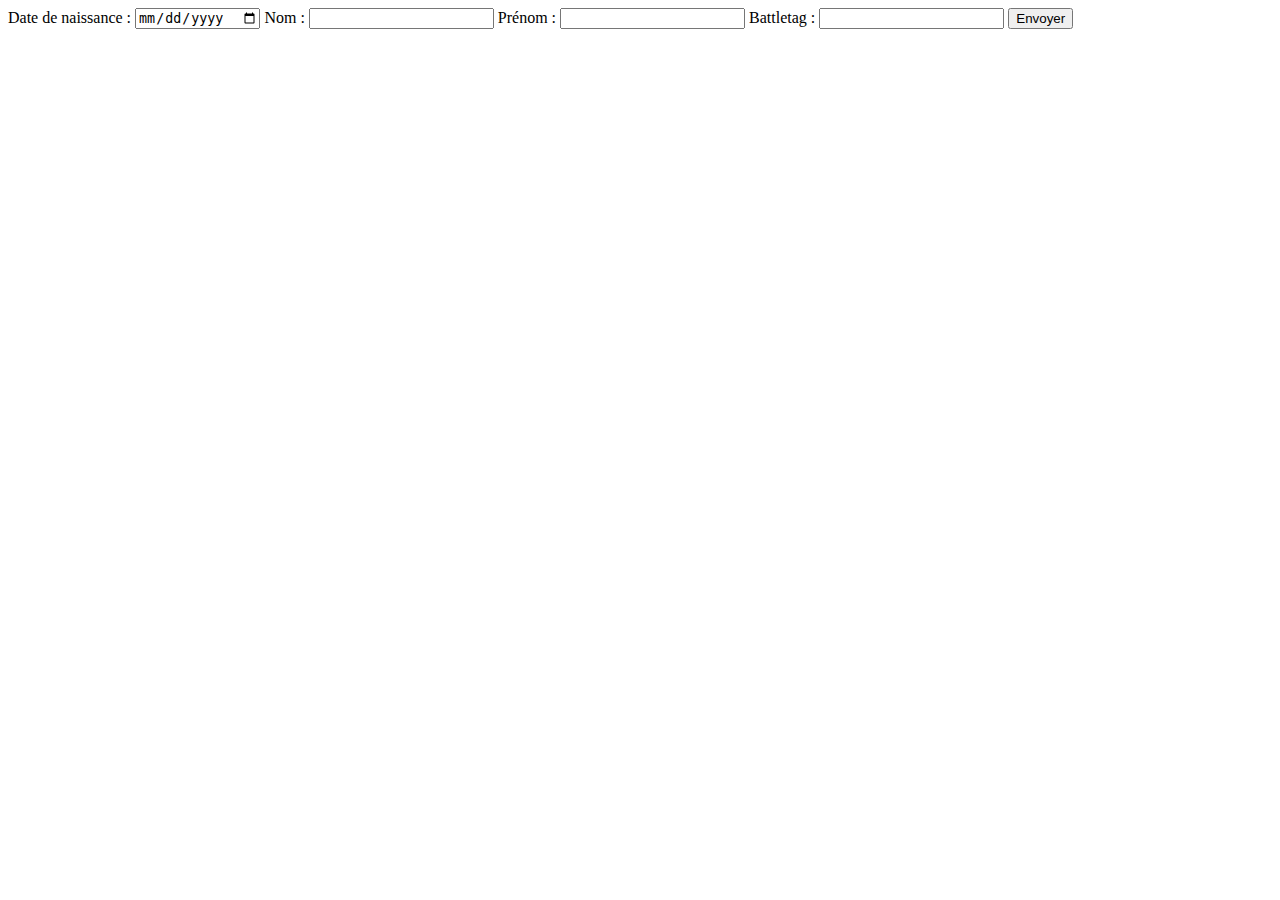
==== index.html @ 3c4df47d "init branche Florian" ====
<!DOCTYPE html>
<html lang="en">

<head>
    <meta charset="UTF-8">
    <meta name="viewport" content="width=device-width, initial-scale=1.0">
    <title>Overwatch - Profile</title>
</head>

<body>


    <label for="naissance">Date de naissance :</label>
    <input id="naissance" type="date">

    <label for="nom">Nom :</label>
    <input id="nom" type="text">

    <label for="prenom">Prénom :</label>
    <input id="prenom" type="text">

    <label for="battletag">Battletag :</label>
    <input id="battletag" type="text" value="">

    <button onclick="OverwatchAPI()">Envoyer</button>

    <script src="assets/apps.js"></script>
</body>

</html>
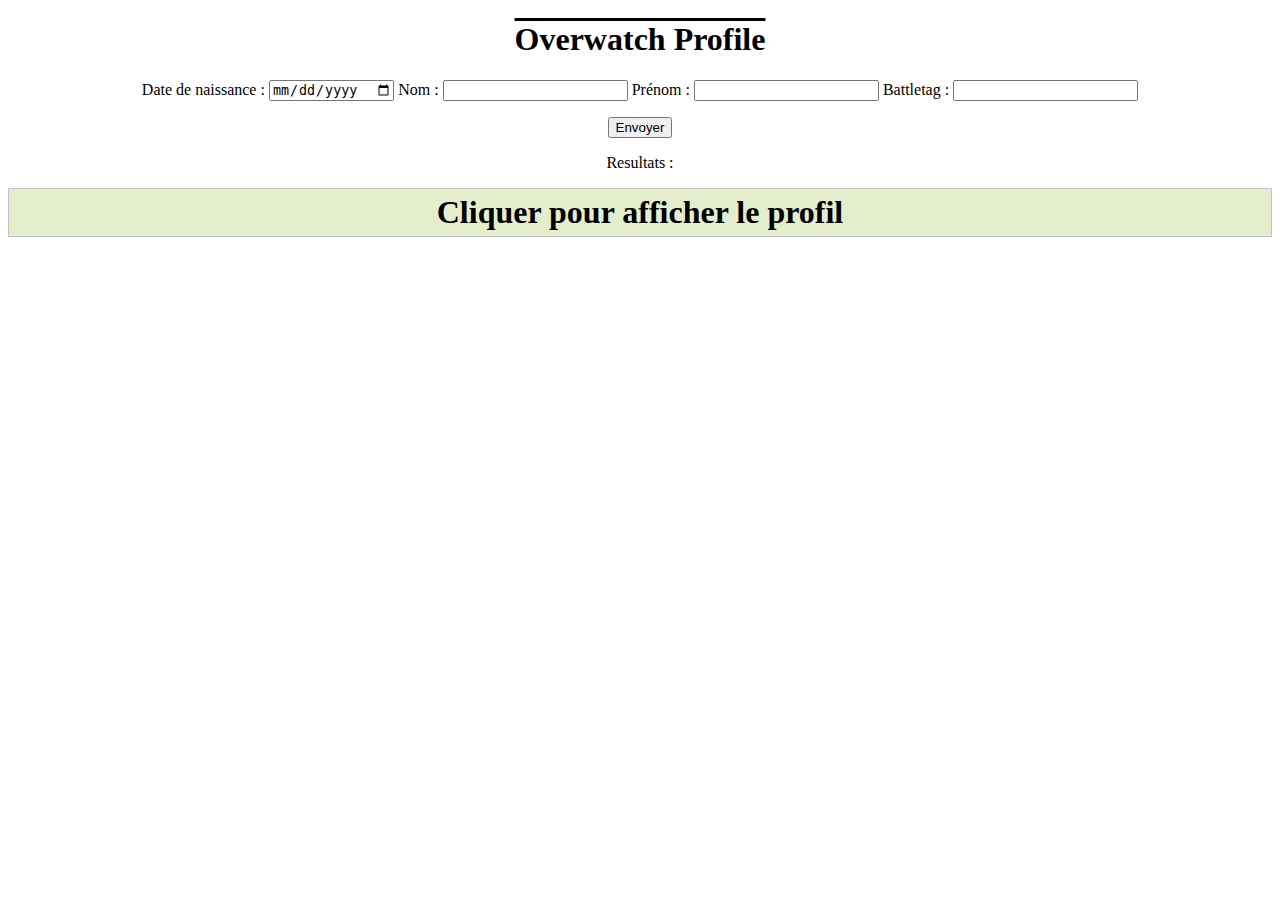
==== commit 1d6c56a6: "Finalisation app.js , index.html et finitions effectuées sur style.css" ====
--- a/index.html
+++ b/index.html
@@ -2,29 +2,107 @@
 <html lang="en">
 
 <head>
+    <script src="https://ajax.googleapis.com/ajax/libs/jquery/3.5.1/jquery.min.js"></script>
+
+    <link rel="stylesheet" href="assets/style.css" class="">
     <meta charset="UTF-8">
     <meta name="viewport" content="width=device-width, initial-scale=1.0">
     <title>Overwatch - Profile</title>
 </head>
 
 <body>
+    <h1>Overwatch Profile</h1>
+
+    <!-- create element récuperer données -->
+
+    <!--  -->
+
+    <!-- id pour recup form sur js ? -->
+    <form method="get" action="app.js" onsubmit="return false">
+        <!--  -->
+        <label for="naissance" value="">Date de naissance :</label>
+        <input id="naissance" type="date" required>
+
+        <label for="nom" value="">Nom :</label>
+        <input id="nom" type="text" oninput="checkThis(this)" required>
+
+        <label for="prenom" value="">Prénom :</label>
+        <input id="prenom" type="text" oninput="checkThis(this)" required>
+
+        <label for="battletag" value="">Battletag :</label>
+        <input id="battletag" type="text" value="" oninput="checkTag(this)" required>
+
+        <p><button onclick="recup()">Envoyer</button></p>
+
+        <p>Resultats :</p>
 
 
-    <label for="naissance">Date de naissance :</label>
-    <input id="naissance" type="date">
+        <div id="flip" class="tadam"><a>Cliquer pour afficher le profil</a></div>
 
-    <label for="nom">Nom :</label>
-    <input id="nom" type="text">
+        <div id="panel">
+            <h2>Profil Overwatch : </h2>
+            </br>
+            </br>
 
-    <label for="prenom">Prénom :</label>
-    <input id="prenom" type="text">
+            <div>
+                <p class="title">Nom : </p>
+                <p id="no"></p>
+                </br>
+            </div>
 
-    <label for="battletag">Battletag :</label>
-    <input id="battletag" type="text" value="">
 
-    <button onclick="OverwatchAPI()">Envoyer</button>
+            <div>
+                <p class="title">Prénom : </p>
+                <p id="pr"></p>
+                </br>
+            </div>
 
-    <script src="assets/apps.js"></script>
+            <div>
+                <p class="title">Date de naissance : </p>
+                <p id="nais"></p>
+                </br>
+            </div>
+
+            <div>
+                <p class="title">Battletag : </p>
+                <p id="bt"></p>
+                </br>
+            </div>
+
+            <div>
+                <p class="title">Games Played : </p>
+                <p id="gamesP"></p>
+                </br>
+            </div>
+
+            <div>
+                <p class="title">Games Win : </p>
+                <p id="gamesW"></p>
+                </br>
+            </div>
+
+            <div>
+                <p class="title">Games Lost : </p>
+                <p id="gamesL"></p>
+                </br>
+            </div>
+
+            <div>
+                <p class="title">Rating : </p>
+                <p id="rating"></p>
+                </br>
+            </div>
+
+
+        </div>
+
+
+        <script src="assets/apps.js"></script>
+
+
+
+    </form>
+
 </body>
 
 </html>--- a/assets/style.css
+++ b/assets/style.css
@@ -0,0 +1,45 @@
+body {
+    text-align: center;
+}
+
+#panel,
+#flip {
+    padding: 5px;
+    text-align: center;
+    background-color: #e5eecc;
+    border: solid 1px #c3c3c3;
+}
+
+#panel {
+    padding: 50px;
+    display: none;
+}
+
+.title {
+    font-weight: 600;
+    color: red;
+    text-decoration: underline;
+    font-style: italic;
+}
+
+h1 {
+    text-decoration: overline
+}
+
+h2 {
+    color: green;
+    /* border: 4px solid red; */
+    text-decoration: underline overline green;
+}
+
+.tadam:hover {
+    text-shadow: 2px 2px 0px red;
+    transition: 0.2s;
+    transform: scale(1.1);
+    transition: 1s;
+}
+
+.tadam {
+    font-size: 2em;
+    font-weight: bold;
+}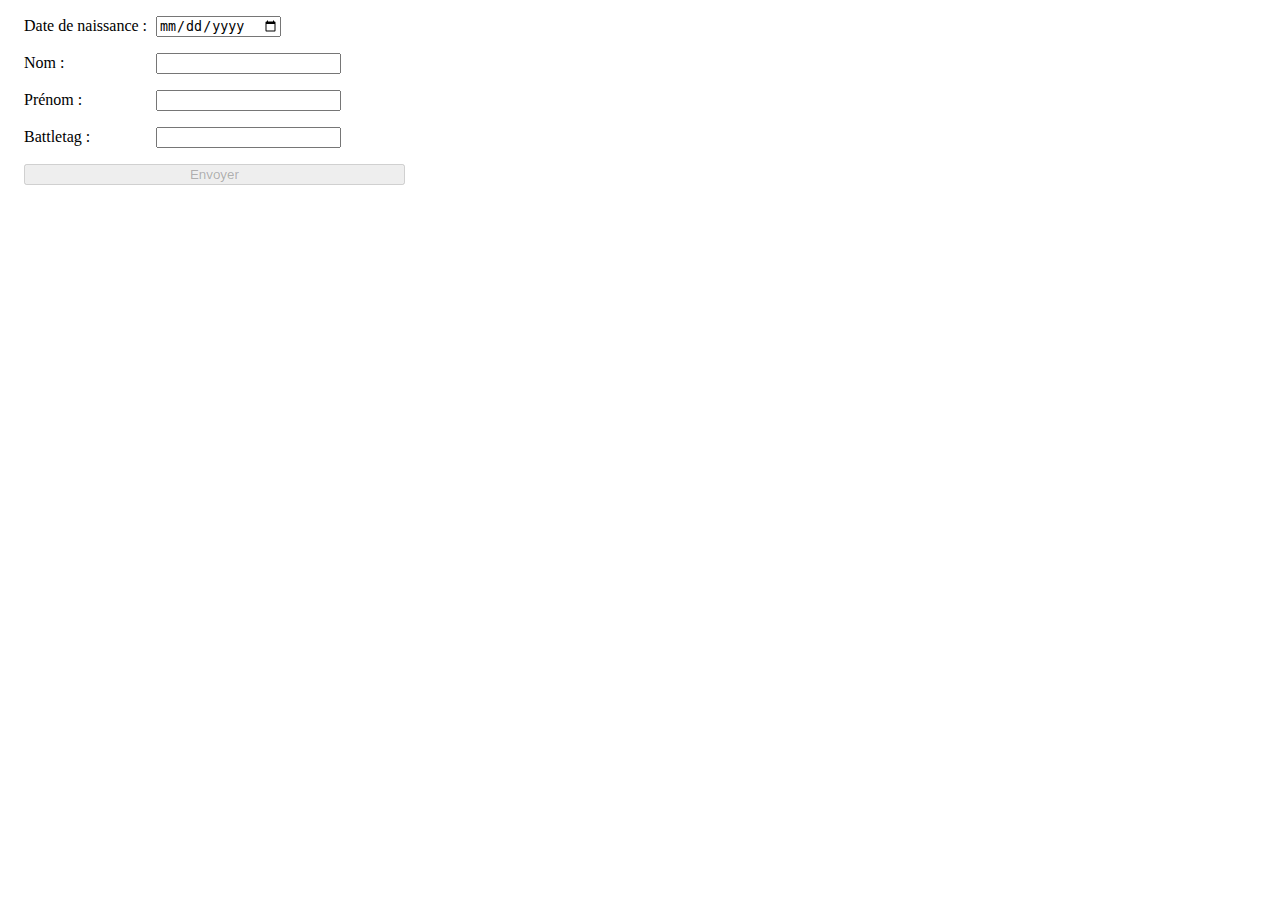
==== commit 24c5b6c3: "modifs de "sécurité" (ajout de conditons)" ====
--- a/index.html
+++ b/index.html
@@ -2,107 +2,63 @@
 <html lang="en">
 
 <head>
-    <script src="https://ajax.googleapis.com/ajax/libs/jquery/3.5.1/jquery.min.js"></script>
-
-    <link rel="stylesheet" href="assets/style.css" class="">
     <meta charset="UTF-8">
     <meta name="viewport" content="width=device-width, initial-scale=1.0">
+    <link rel="stylesheet" href="assets/styles.css">
     <title>Overwatch - Profile</title>
 </head>
 
 <body>
-    <h1>Overwatch Profile</h1>
-
-    <!-- create element récuperer données -->
-
-    <!--  -->
-
-    <!-- id pour recup form sur js ? -->
-    <form method="get" action="app.js" onsubmit="return false">
-        <!--  -->
-        <label for="naissance" value="">Date de naissance :</label>
-        <input id="naissance" type="date" required>
-
-        <label for="nom" value="">Nom :</label>
-        <input id="nom" type="text" oninput="checkThis(this)" required>
-
-        <label for="prenom" value="">Prénom :</label>
-        <input id="prenom" type="text" oninput="checkThis(this)" required>
-
-        <label for="battletag" value="">Battletag :</label>
-        <input id="battletag" type="text" value="" oninput="checkTag(this)" required>
-
-        <p><button onclick="recup()">Envoyer</button></p>
-
-        <p>Resultats :</p>
 
 
-        <div id="flip" class="tadam"><a>Cliquer pour afficher le profil</a></div>
+        <div id="formulaire">
 
-        <div id="panel">
-            <h2>Profil Overwatch : </h2>
-            </br>
-            </br>
+        <form method="GET" onsubmit="return false">
 
-            <div>
-                <p class="title">Nom : </p>
-                <p id="no"></p>
-                </br>
-            </div>
+        <div>
+            <label id="error"></label>
+        </div>
 
+        <div>
+        <label for="naissance">Date de naissance :</label>
+        <input id="naissance" type="date" name="date" required>
+        </div>
 
-            <div>
-                <p class="title">Prénom : </p>
-                <p id="pr"></p>
-                </br>
-            </div>
+        <div>
+        <label for="nom">Nom :</label>
+        <input id="nom" type="text" name="nom" oninput="checkThis(this); checkForm()" required>
+        </div>
 
-            <div>
-                <p class="title">Date de naissance : </p>
-                <p id="nais"></p>
-                </br>
-            </div>
+        <div>
+        <label for="prenom">Prénom :</label>
+        <input id="prenom" type="text" name="prenom" oninput="checkThis(this); checkForm()" required>
+        </div>
+        
+        <div>
+        <label for="battletag">Battletag :</label>
+        <input id="battletag" type="text" value="" name="battletag" oninput="checkTag(this); checkForm()" required>
+        </div>
 
-            <div>
-                <p class="title">Battletag : </p>
-                <p id="bt"></p>
-                </br>
-            </div>
-
-            <div>
-                <p class="title">Games Played : </p>
-                <p id="gamesP"></p>
-                </br>
-            </div>
-
-            <div>
-                <p class="title">Games Win : </p>
-                <p id="gamesW"></p>
-                </br>
-            </div>
-
-            <div>
-                <p class="title">Games Lost : </p>
-                <p id="gamesL"></p>
-                </br>
-            </div>
-
-            <div>
-                <p class="title">Rating : </p>
-                <p id="rating"></p>
-                </br>
-            </div>
-
+        <div>
+        <button onclick="OverwatchAPI()" id="send">Envoyer</button>
+        </div>
+        
+        </form>
 
         </div>
 
 
-        <script src="assets/apps.js"></script>
 
 
+        <div id="profile">
+            <ul id="stats">
+                
+            </ul>
+        <button onclick="goBack()">Rétour a l'accueil</button>
+        </div>
 
-    </form>
 
+    <script src="assets/apps.js"></script>
 </body>
 
 </html>--- a/assets/styles.css
+++ b/assets/styles.css
@@ -0,0 +1,18 @@
+form div {
+    margin: 1rem;
+}
+
+form div label {
+    width: 8rem;
+    display: inline-block;
+}
+
+label#error {
+    width: 23.8rem !important;
+    color: red;
+}
+
+form div button {
+    width: 100%;
+    max-width: 23.8rem;
+}